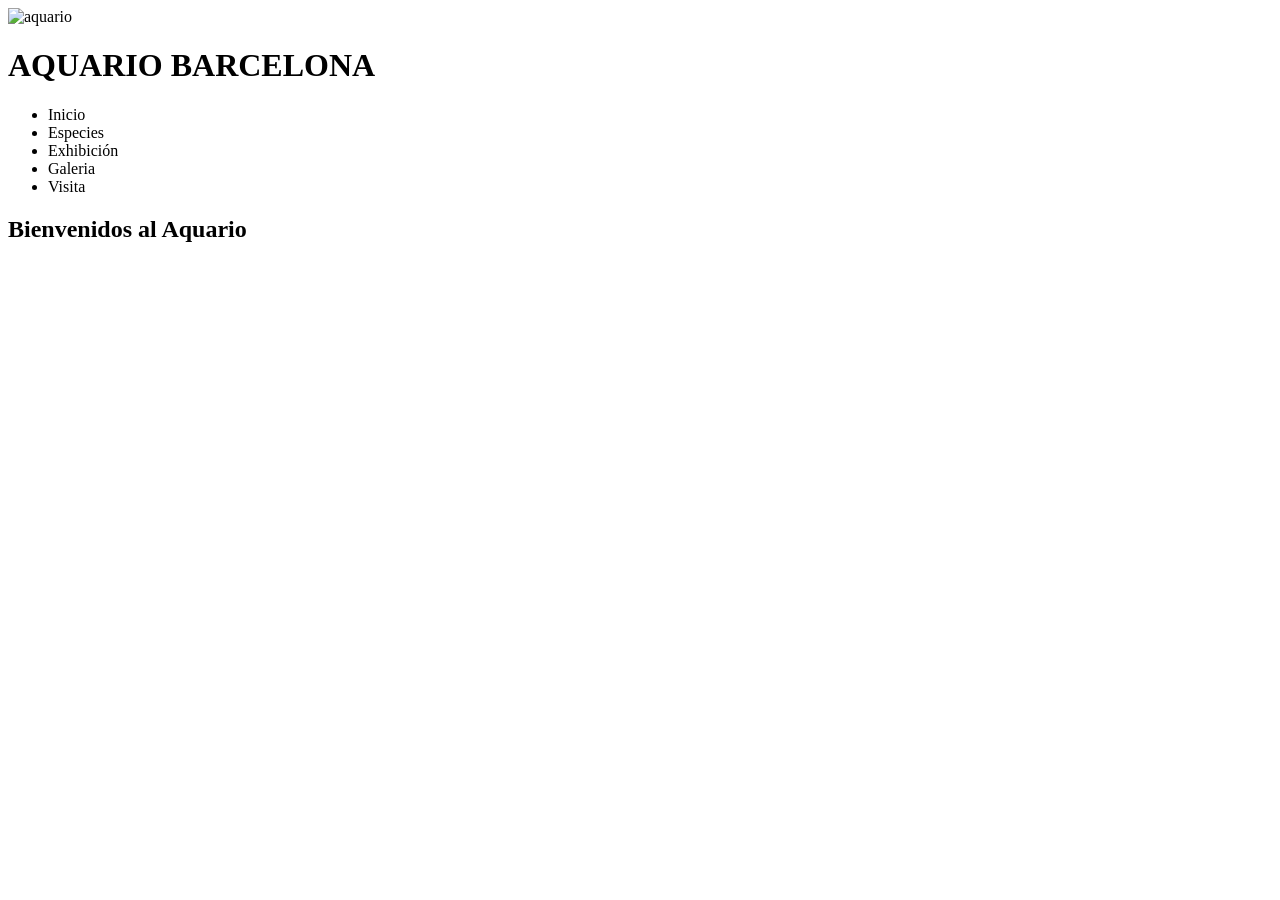
==== index.html @ 0a2c23f3 "añadir archivos html" ====
<!doctype html>
<html lang="en">
  <head>
    <meta charset="UTF-8" />
    <meta name="viewport" content="width=device-width, initial-scale=1.0" />
    <link rel="stylesheet" href="estilos.css" />
    <title>Index</title>
  </head>
  <body>
    <img
      src="https://images-ext-1.discordapp.net/external/3Y9wD3BbpFqZueoZc5wQoN0mMQX5_EMExURWbXwQSvs/https/dormircomerviajar.com/wp-content/uploads/2022/09/Tubo-aquarium-scaled.jpg.webp?format=webp&width=2019&height=1134"
      alt="aquario"
    />
    <h1>AQUARIO BARCELONA</h1>
    <ul>
      <li>Inicio</li>
      <li>Especies</li>
      <li>Exhibición</li>
      <li>Galeria</li>
      <li>Visita</li>
    </ul>
    <h2>Bienvenidos al Aquario</h2>
  </body>
</html>
---- estilos.css ----
body {
  background-image: ;
}
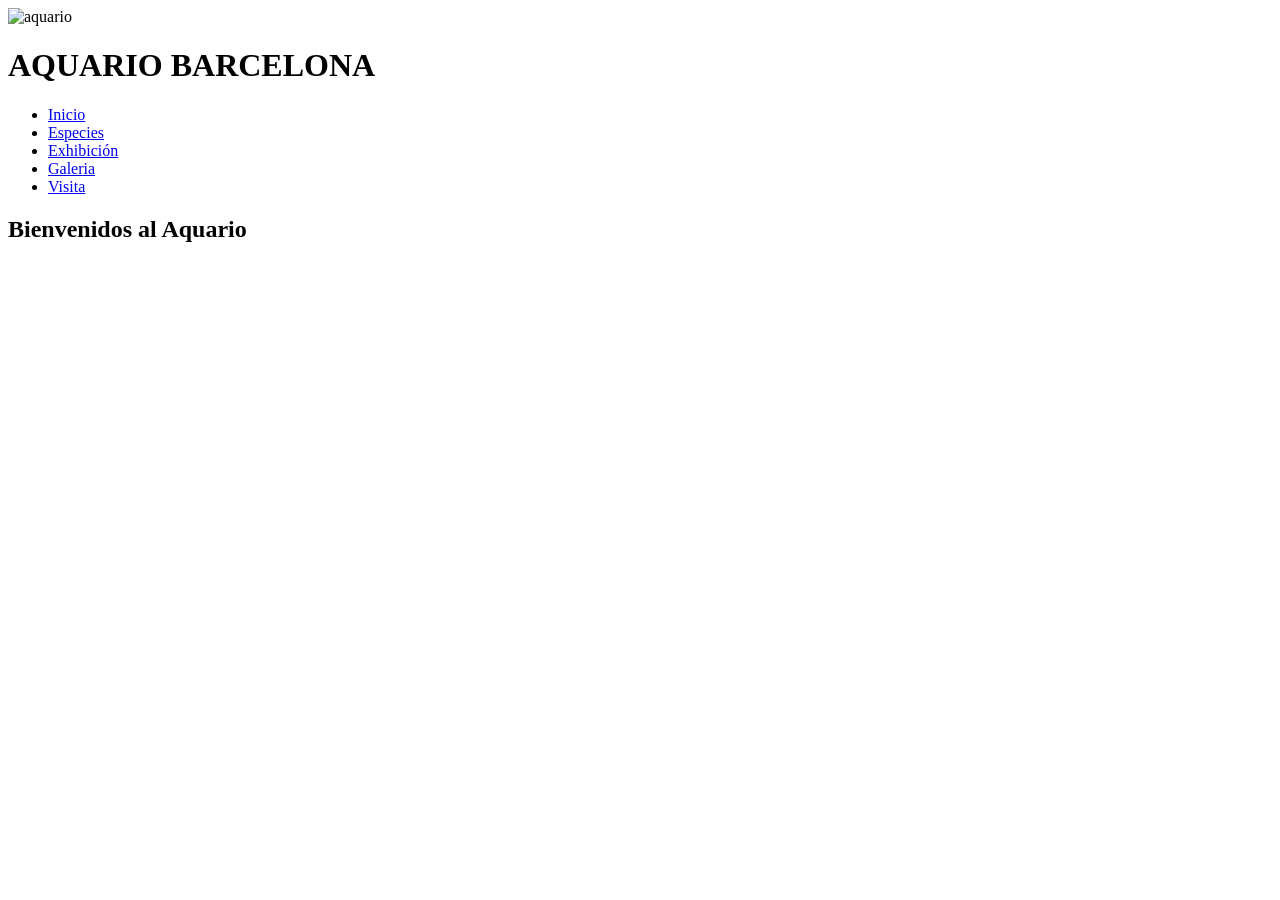
==== commit b636bcf5: "Merge branch 'main' of https://github.com/Blai234/parquenatural" ====
--- a/index.html
+++ b/index.html
@@ -13,11 +13,11 @@
     />
     <h1>AQUARIO BARCELONA</h1>
     <ul>
-      <li>Inicio</li>
-      <li>Especies</li>
-      <li>Exhibición</li>
-      <li>Galeria</li>
-      <li>Visita</li>
+      <li><a href="inicio.html">Inicio</a></li>
+      <li><a href="especies.html">Especies</a></li>
+      <li><a href="exhibicion.html">Exhibición</a></li>
+      <li><a href="galeria.html">Galeria</a></li>
+      <li><a href="visita.html">Visita</a></li>
     </ul>
     <h2>Bienvenidos al Aquario</h2>
   </body>
--- a/estilos.css
+++ b/estilos.css
@@ -1,3 +1,7 @@
+h1 {
+  color: black;
+}
+
 body {
-  background-image: ;
+  background-image: url('https: //images-ext-1.discordapp.net/external/3Y9wD3BbpFqZueoZc5wQoN0mMQX5_EMExURWbXwQSvs/https/dormircomerviajar.com/wp-content/uploads/2022/09/Tubo-aquarium-scaled.jpg.webp?format=webp&width=2019&height=1134');
 }
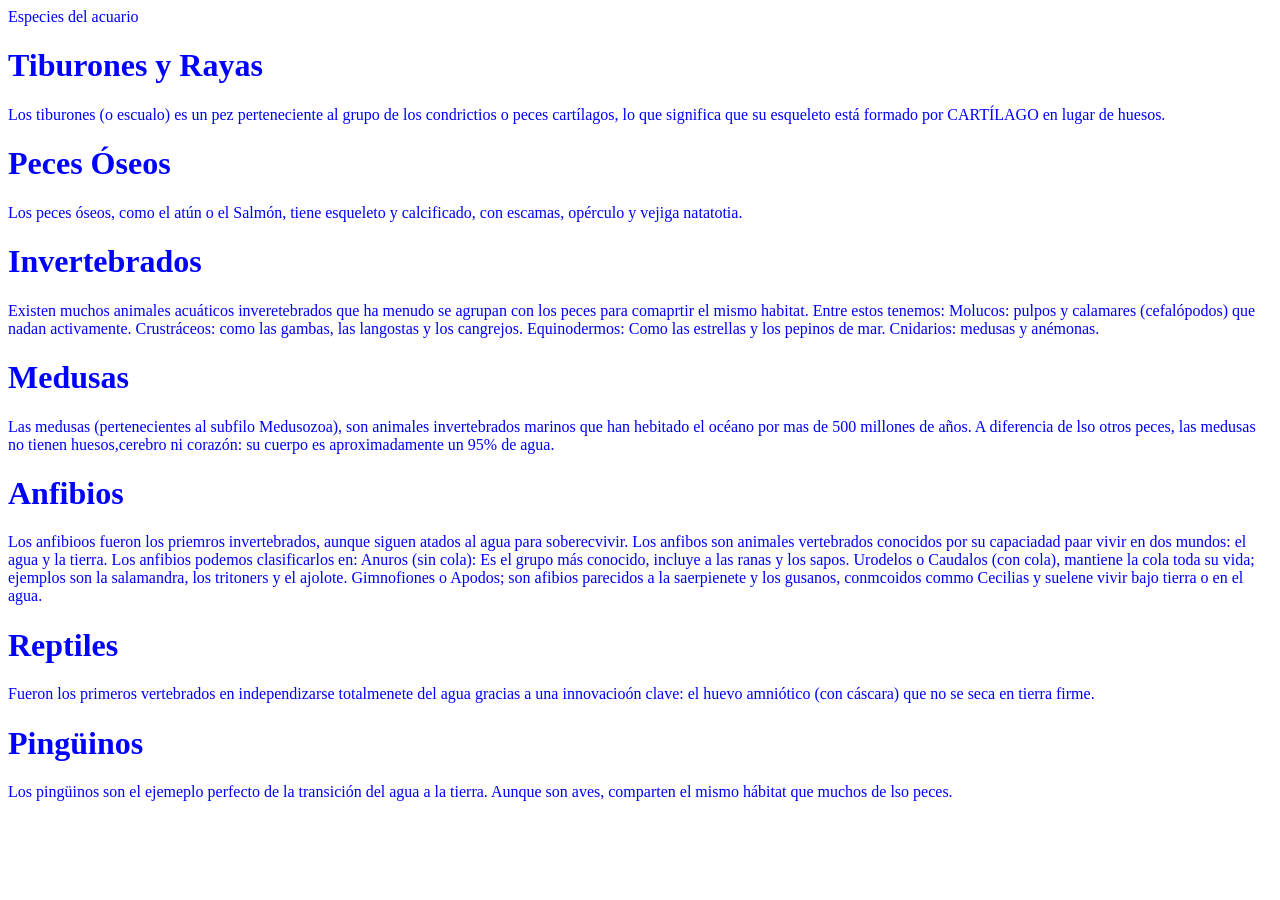
==== commit 8e69cfc7: "Especies.html" ====
--- a/index.html
+++ b/index.html
@@ -3,22 +3,32 @@
   <head>
     <meta charset="UTF-8" />
     <meta name="viewport" content="width=device-width, initial-scale=1.0" />
-    <link rel="stylesheet" href="estilos.css" />
-    <title>Index</title>
+    <title>Acuario de Barcelona</title>
   </head>
-  <body>
-    <img
-      src="https://images-ext-1.discordapp.net/external/3Y9wD3BbpFqZueoZc5wQoN0mMQX5_EMExURWbXwQSvs/https/dormircomerviajar.com/wp-content/uploads/2022/09/Tubo-aquarium-scaled.jpg.webp?format=webp&width=2019&height=1134"
-      alt="aquario"
-    />
-    <h1>AQUARIO BARCELONA</h1>
-    <ul>
-      <li><a href="inicio.html">Inicio</a></li>
-      <li><a href="especies.html">Especies</a></li>
-      <li><a href="exhibicion.html">Exhibición</a></li>
-      <li><a href="galeria.html">Galeria</a></li>
-      <li><a href="visita.html">Visita</a></li>
-    </ul>
-    <h2>Bienvenidos al Aquario</h2>
-  </body>
+
+  <body style="color: blue;">Especies del acuario</body>
+  <h1>Tiburones y Rayas</h1>
+  <p>Los tiburones (o escualo) es un pez perteneciente al grupo de los condrictios o peces cartílagos, lo que significa que su esqueleto está formado por CARTÍLAGO en lugar de huesos.</p>
+  <h1>Peces Óseos</h1>
+  <p>Los peces óseos, como el atún o el Salmón, tiene esqueleto y calcificado, con escamas, opérculo y vejiga natatotia.</p>
+  <h1>Invertebrados</h1>
+  <p>Existen muchos animales acuáticos inveretebrados que ha menudo se agrupan con los peces para comaprtir el mismo habitat.
+    Entre estos tenemos:
+    Molucos: pulpos y calamares (cefalópodos) que nadan activamente.
+    Crustráceos: como las gambas, las langostas y los cangrejos.
+    Equinodermos: Como las estrellas y los pepinos de mar.
+    Cnidarios: medusas y anémonas. 
+  </p>
+  <h1>Medusas</h1>
+  <p> Las medusas (pertenecientes al subfilo Medusozoa), son animales invertebrados marinos que han hebitado el océano por mas de 500 millones de años. A diferencia de lso otros peces, las medusas no tienen huesos,cerebro ni corazón: su cuerpo es aproximadamente un 95% de agua.</p>
+  <h1>Anfibios</h1>
+  <p>Los anfibioos fueron los priemros invertebrados, aunque siguen atados al agua para soberecvivir. Los anfibos son animales vertebrados conocidos por su capaciadad paar vivir en dos mundos: el agua y la tierra.
+    Los anfibios podemos clasificarlos en:
+    Anuros (sin cola): Es el grupo más conocido, incluye a las ranas y los sapos.
+    Urodelos o Caudalos (con cola), mantiene la cola toda su vida; ejemplos son la salamandra, los tritoners y el ajolote.
+    Gimnofiones o Apodos; son afibios parecidos a la saerpienete y los gusanos, conmcoidos commo Cecilias y suelene vivir bajo tierra o en el agua.
+  </p>
+  <h1>Reptiles</h1>
+  <p>Fueron los primeros vertebrados en independizarse totalmenete del agua gracias a una innovacioón clave: el huevo amniótico (con cáscara) que no se seca en tierra firme.</p>
+  <h1>Pingüinos</h1>Los pingüinos son el ejemeplo perfecto de la transición del agua a la tierra. Aunque son aves, comparten el mismo hábitat que muchos de lso peces.
 </html>
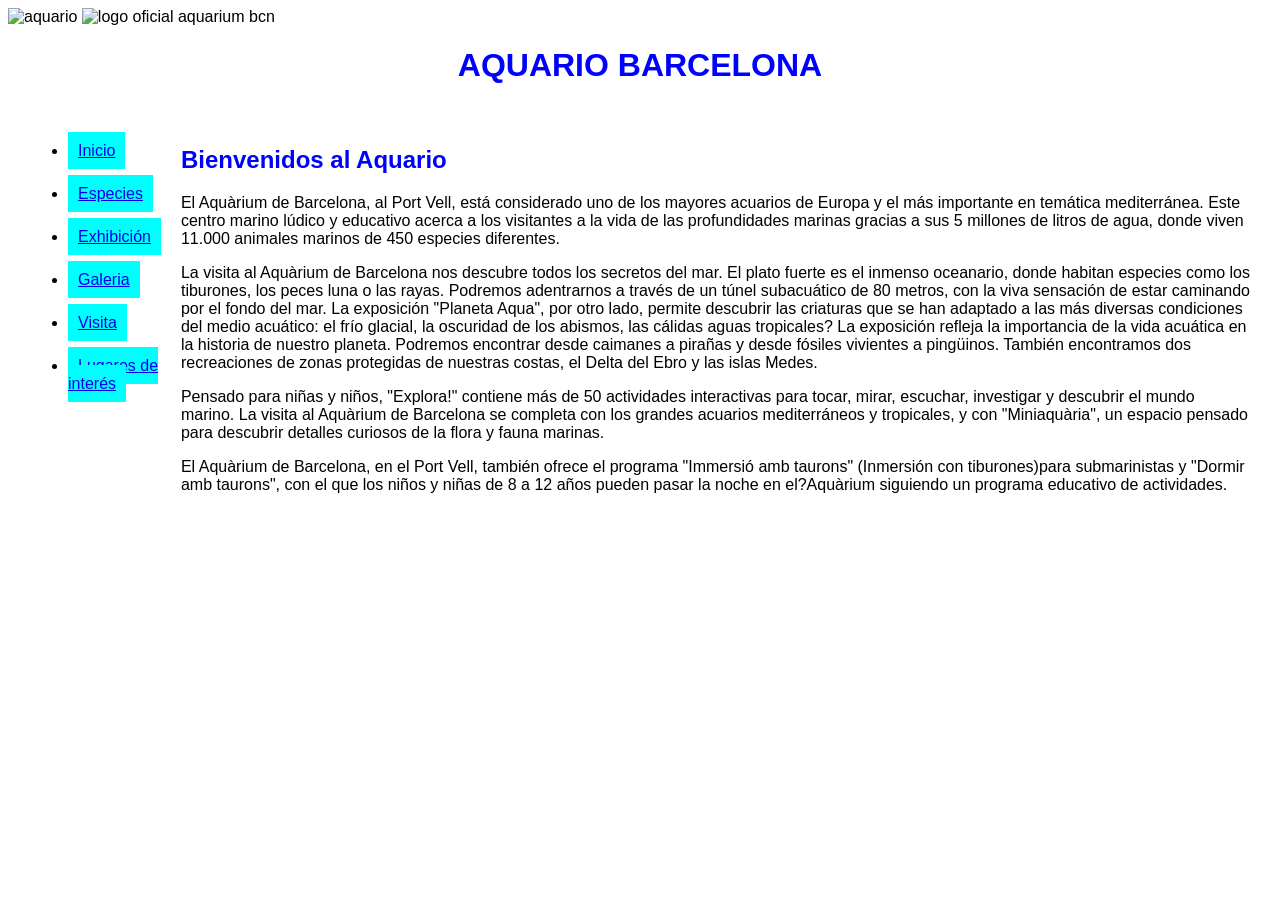
==== commit 1bfb0f0c: "actualizar index.html" ====
--- a/index.html
+++ b/index.html
@@ -1,34 +1,73 @@
 <!doctype html>
-<html lang="en">
+<html lang="es">
   <head>
     <meta charset="UTF-8" />
     <meta name="viewport" content="width=device-width, initial-scale=1.0" />
-    <title>Acuario de Barcelona</title>
+    <link rel="stylesheet" href="./estilos/estilos.css" />
+    <title>Index</title>
   </head>
+  <img
+      src="./imagenes/Interior-Aquarium-Barcelona.webp"
+      alt="aquario"
+      width="400"
+    />
+    <img src="./imagenes/LAquarium-Barcelona-800x445.jpg" alt="logo oficial aquarium bcn" width="560"/>
+    <header>
+      <h1>AQUARIO BARCELONA</h1>
+    </header>
 
-  <body style="color: blue;">Especies del acuario</body>
-  <h1>Tiburones y Rayas</h1>
-  <p>Los tiburones (o escualo) es un pez perteneciente al grupo de los condrictios o peces cartílagos, lo que significa que su esqueleto está formado por CARTÍLAGO en lugar de huesos.</p>
-  <h1>Peces Óseos</h1>
-  <p>Los peces óseos, como el atún o el Salmón, tiene esqueleto y calcificado, con escamas, opérculo y vejiga natatotia.</p>
-  <h1>Invertebrados</h1>
-  <p>Existen muchos animales acuáticos inveretebrados que ha menudo se agrupan con los peces para comaprtir el mismo habitat.
-    Entre estos tenemos:
-    Molucos: pulpos y calamares (cefalópodos) que nadan activamente.
-    Crustráceos: como las gambas, las langostas y los cangrejos.
-    Equinodermos: Como las estrellas y los pepinos de mar.
-    Cnidarios: medusas y anémonas. 
-  </p>
-  <h1>Medusas</h1>
-  <p> Las medusas (pertenecientes al subfilo Medusozoa), son animales invertebrados marinos que han hebitado el océano por mas de 500 millones de años. A diferencia de lso otros peces, las medusas no tienen huesos,cerebro ni corazón: su cuerpo es aproximadamente un 95% de agua.</p>
-  <h1>Anfibios</h1>
-  <p>Los anfibioos fueron los priemros invertebrados, aunque siguen atados al agua para soberecvivir. Los anfibos son animales vertebrados conocidos por su capaciadad paar vivir en dos mundos: el agua y la tierra.
-    Los anfibios podemos clasificarlos en:
-    Anuros (sin cola): Es el grupo más conocido, incluye a las ranas y los sapos.
-    Urodelos o Caudalos (con cola), mantiene la cola toda su vida; ejemplos son la salamandra, los tritoners y el ajolote.
-    Gimnofiones o Apodos; son afibios parecidos a la saerpienete y los gusanos, conmcoidos commo Cecilias y suelene vivir bajo tierra o en el agua.
-  </p>
-  <h1>Reptiles</h1>
-  <p>Fueron los primeros vertebrados en independizarse totalmenete del agua gracias a una innovacioón clave: el huevo amniótico (con cáscara) que no se seca en tierra firme.</p>
-  <h1>Pingüinos</h1>Los pingüinos son el ejemeplo perfecto de la transición del agua a la tierra. Aunque son aves, comparten el mismo hábitat que muchos de lso peces.
+    <div class="contenedor-principal">
+      <nav class="menu-lateral">
+        <ul>
+          <li><a href="index.html" class="boton">Inicio</a></li>
+          <li><a href="especies.html" class="boton">Especies</a></li>
+          <li><a href="exhibicion.html" class="boton">Exhibición</a></li>
+          <li><a href="galeria.html" class="boton">Galeria</a></li>
+          <li><a href="visita.html" class="boton">Visita</a></li>
+          <li><a href="lugares-de-interes.html" class="boton">Lugares de interés</a></li>
+        </ul>
+      </nav>
+
+      <main class="contenido-derecha">
+        <h2>Bienvenidos al Aquario</h2>
+        <p>
+          El Aquàrium de Barcelona, al Port Vell, está considerado uno de los
+          mayores acuarios de Europa y el más importante en temática
+          mediterránea. Este centro marino lúdico y educativo acerca a los
+          visitantes a la vida de las profundidades marinas gracias a sus 5
+          millones de litros de agua, donde viven 11.000 animales marinos de 450
+          especies diferentes.
+        </p>
+        <p>
+          La visita al Aquàrium de Barcelona nos descubre todos los secretos del
+          mar. El plato fuerte es el inmenso oceanario, donde habitan especies
+          como los tiburones, los peces luna o las rayas. Podremos adentrarnos a
+          través de un túnel subacuático de 80 metros, con la viva sensación de
+          estar caminando por el fondo del mar. La exposición "Planeta Aqua",
+          por otro lado, permite descubrir las criaturas que se han adaptado a
+          las más diversas condiciones del medio acuático: el frío glacial, la
+          oscuridad de los abismos, las cálidas aguas tropicales? La exposición
+          refleja la importancia de la vida acuática en la historia de nuestro
+          planeta. Podremos encontrar desde caimanes a pirañas y desde fósiles
+          vivientes a pingüinos. También encontramos dos recreaciones de zonas
+          protegidas de nuestras costas, el Delta del Ebro y las islas Medes.
+        </p>
+        <p>
+          Pensado para niñas y niños, "Explora!" contiene más de 50 actividades
+          interactivas para tocar, mirar, escuchar, investigar y descubrir el
+          mundo marino. La visita al Aquàrium de Barcelona se completa con los
+          grandes acuarios mediterráneos y tropicales, y con "Miniaquària", un
+          espacio pensado para descubrir detalles curiosos de la flora y fauna
+          marinas.
+        </p>
+        <p>
+          El Aquàrium de Barcelona, en el Port Vell, también ofrece el programa
+          "Immersió amb taurons" (Inmersión con tiburones)para submarinistas y
+          "Dormir amb taurons", con el que los niños y niñas de 8 a 12 años
+          pueden pasar la noche en el?Aquàrium siguiendo un programa educativo
+          de actividades.
+        </p>
+      </main>
+    </div>
+  </body>
 </html>
--- a/estilos/estilos.css
+++ b/estilos/estilos.css
@@ -0,0 +1,37 @@
+h1 {
+  color: blue;
+  text-align: center;
+}
+
+h2 {
+  color: blue;
+  text-align: left;
+}
+
+body {
+  font-family:'Lucida Sans', 'Lucida Sans Regular', 'Lucida Grande', 'Lucida Sans Unicode', Geneva, Verdana, sans-serif;
+}
+
+.contenedor-principal {
+  display: flex;
+  align-items: flex-start;
+  gap: 20px;
+  padding: 20px
+}
+
+.menu-lateral li {
+  flex: 200px;
+  margin-bottom: 25px;
+  align-items: center;
+}
+
+.boton {
+  background-color: aqua;
+  padding: 10px;
+  transition: 3.5s;
+  text-align: center;
+}
+
+.boton :hover{
+  background-color: chartreuse;
+}
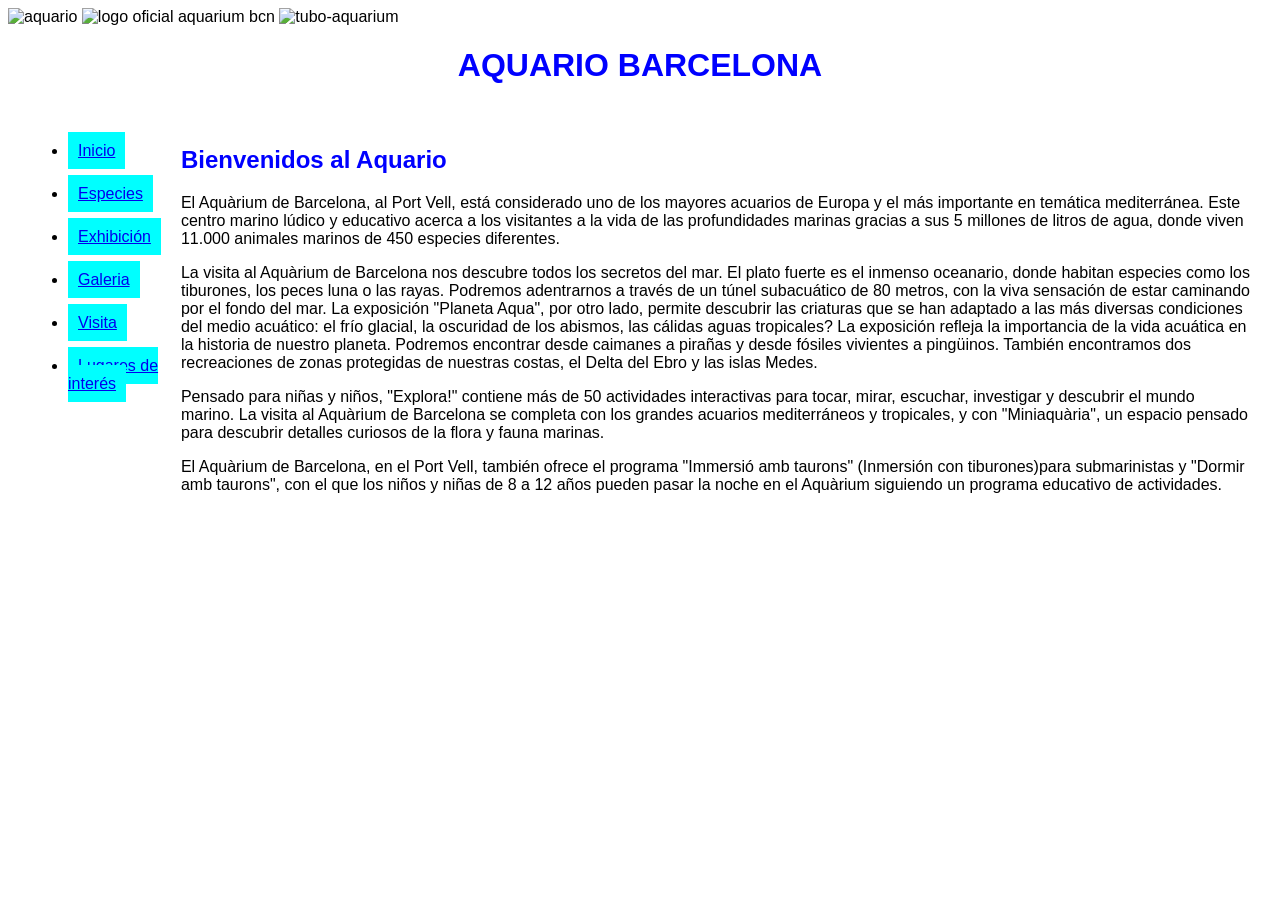
==== commit 253fe64d: "especies.html" ====
--- a/index.html
+++ b/index.html
@@ -11,11 +11,11 @@
       alt="aquario"
       width="400"
     />
-    <img src="./imagenes/LAquarium-Barcelona-800x445.jpg" alt="logo oficial aquarium bcn" width="560"/>
+  <img src="./imagenes/LAquarium-Barcelona-800x445.jpg" alt="logo oficial aquarium bcn" width="560"/>
+  <img src="./imagenes/Tubo-aquarium-scaled.jpg.webp" alt="tubo-aquarium" width="500">
     <header>
       <h1>AQUARIO BARCELONA</h1>
     </header>
-
     <div class="contenedor-principal">
       <nav class="menu-lateral">
         <ul>
@@ -64,7 +64,7 @@
           El Aquàrium de Barcelona, en el Port Vell, también ofrece el programa
           "Immersió amb taurons" (Inmersión con tiburones)para submarinistas y
           "Dormir amb taurons", con el que los niños y niñas de 8 a 12 años
-          pueden pasar la noche en el?Aquàrium siguiendo un programa educativo
+          pueden pasar la noche en el Aquàrium siguiendo un programa educativo
           de actividades.
         </p>
       </main>
--- a/estilos/estilos.css
+++ b/estilos/estilos.css
@@ -32,6 +32,6 @@
   text-align: center;
 }
 
-.boton :hover{
+.boton :hover {
   background-color: chartreuse;
 }
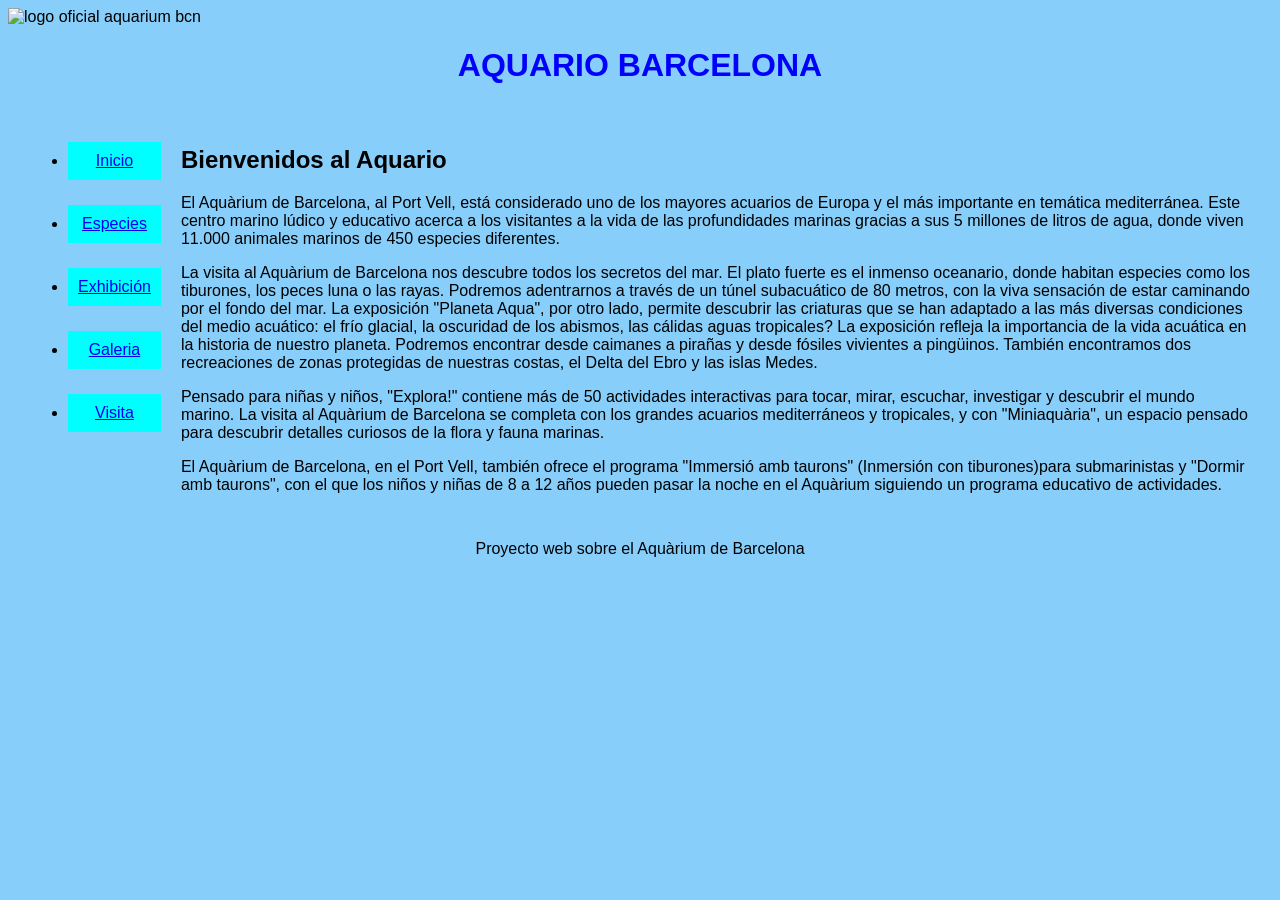
==== commit 9e98fbda: "resolver conflicto index.html" ====
--- a/index.html
+++ b/index.html
@@ -6,16 +6,19 @@
     <link rel="stylesheet" href="./estilos/estilos.css" />
     <title>Index</title>
   </head>
-  <img
-      src="./imagenes/Interior-Aquarium-Barcelona.webp"
-      alt="aquario"
-      width="400"
+
+  <body>
+
+    <header>
+    <img
+      src="./imagenes/LAquarium-Barcelona-800x445.jpg"
+      alt="logo oficial aquarium bcn"
+      width="560"
+      class="banner"
     />
-  <img src="./imagenes/LAquarium-Barcelona-800x445.jpg" alt="logo oficial aquarium bcn" width="560"/>
-  <img src="./imagenes/Tubo-aquarium-scaled.jpg.webp" alt="tubo-aquarium" width="500">
-    <header>
       <h1>AQUARIO BARCELONA</h1>
     </header>
+
     <div class="contenedor-principal">
       <nav class="menu-lateral">
         <ul>
@@ -24,7 +27,6 @@
           <li><a href="exhibicion.html" class="boton">Exhibición</a></li>
           <li><a href="galeria.html" class="boton">Galeria</a></li>
           <li><a href="visita.html" class="boton">Visita</a></li>
-          <li><a href="lugares-de-interes.html" class="boton">Lugares de interés</a></li>
         </ul>
       </nav>
 
@@ -69,5 +71,7 @@
         </p>
       </main>
     </div>
+
+    <footer class="footer">Proyecto web sobre el Aquàrium de Barcelona</footer>
   </body>
-</html>
+</html>
--- a/estilos/estilos.css
+++ b/estilos/estilos.css
@@ -4,34 +4,79 @@
 }
 
 h2 {
-  color: blue;
   text-align: left;
 }
 
 body {
-  font-family:'Lucida Sans', 'Lucida Sans Regular', 'Lucida Grande', 'Lucida Sans Unicode', Geneva, Verdana, sans-serif;
+  font-family: 'Lucida Sans', 'Lucida Sans Regular', 'Lucida Grande',
+               'Lucida Sans Unicode', Geneva, Verdana, sans-serif;
+  background-color: lightskyblue;
+}
+
+.banner {
+  width: 100%;  
+  height: auto;     
+  display: block;   
+}
+
+.banner2 {
+  float: right;
 }
 
 .contenedor-principal {
   display: flex;
   align-items: flex-start;
   gap: 20px;
-  padding: 20px
+  padding: 20px; 
 }
 
 .menu-lateral li {
   flex: 200px;
   margin-bottom: 25px;
-  align-items: center;
+  text-align: center; 
 }
 
 .boton {
   background-color: aqua;
   padding: 10px;
-  transition: 3.5s;
+  transition: 0.3s;
+  text-align: center;
+  display: block; 
+}
+
+.boton:hover { 
+  background-color: chartreuse;
+}
+
+table {
+  border-collapse: collapse;
+  width: 100%;
+  margin: 20px 0;
+}
+
+th, td {
+  border: 1px solid black;
+  padding: 10px;
   text-align: center;
 }
 
-.boton :hover {
-  background-color: chartreuse;
-}+th {
+  background-color: lightblue;
+}
+
+.galeria {
+  display: flex;
+  flex-wrap: wrap;
+  gap: 10px;
+}
+
+.galeria img {
+  width: 35%;
+  height: auto;
+}
+
+.footer {
+  text-align: center;
+  padding: 10px;
+}
+
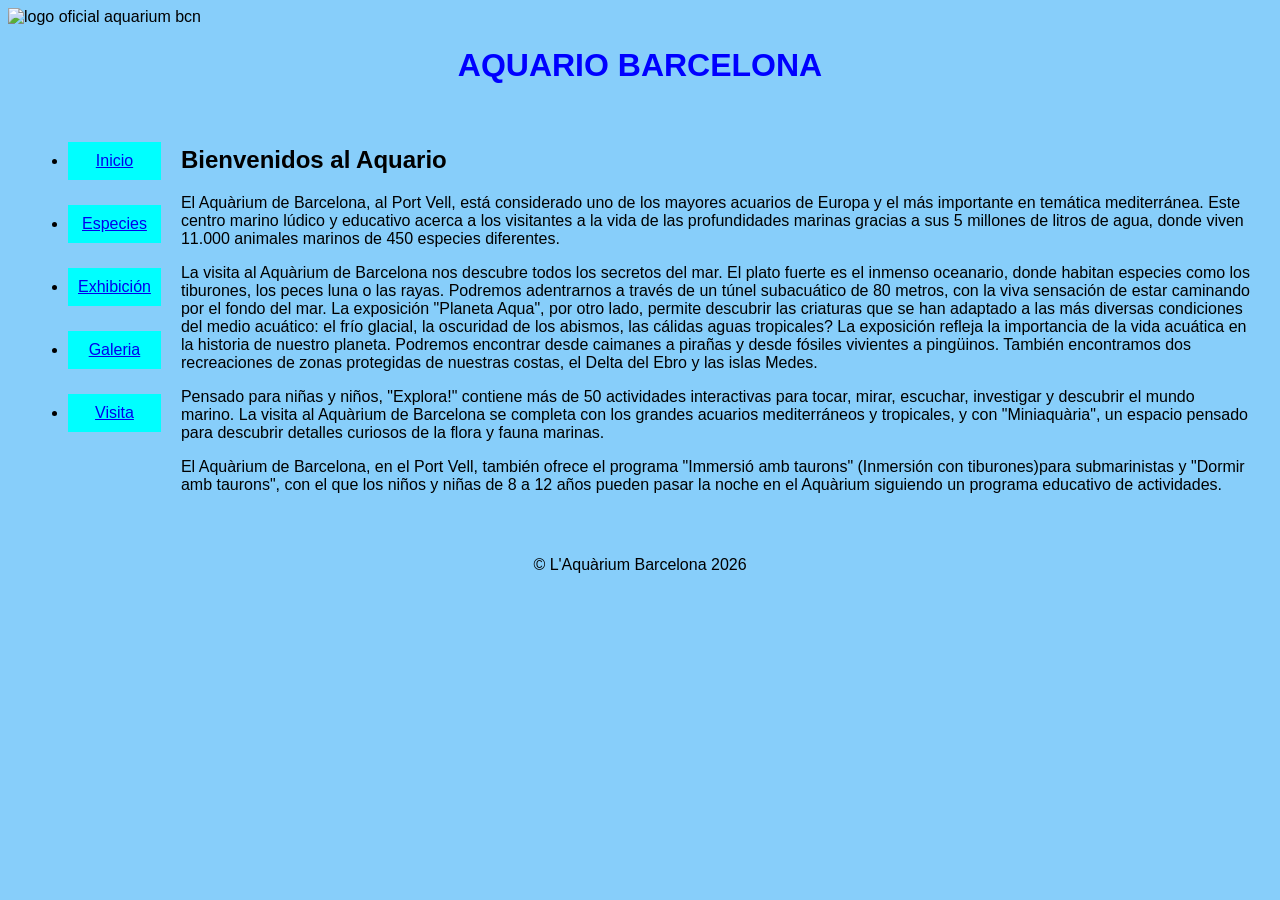
==== commit 6609a6f4: "actualizar footer" ====
--- a/index.html
+++ b/index.html
@@ -8,14 +8,13 @@
   </head>
 
   <body>
-
     <header>
-    <img
-      src="./imagenes/LAquarium-Barcelona-800x445.jpg"
-      alt="logo oficial aquarium bcn"
-      width="560"
-      class="banner"
-    />
+      <img
+        src="./imagenes/LAquarium-Barcelona-800x445.jpg"
+        alt="logo oficial aquarium bcn"
+        width="560"
+        class="banner"
+      />
       <h1>AQUARIO BARCELONA</h1>
     </header>
 
@@ -72,6 +71,8 @@
       </main>
     </div>
 
-    <footer class="footer">Proyecto web sobre el Aquàrium de Barcelona</footer>
+    <footer class="footer">
+      <p>&copy; L'Aquàrium Barcelona 2026</p>
+    </footer>
   </body>
-</html>+</html>
--- a/estilos/estilos.css
+++ b/estilos/estilos.css
@@ -8,15 +8,16 @@
 }
 
 body {
-  font-family: 'Lucida Sans', 'Lucida Sans Regular', 'Lucida Grande',
-               'Lucida Sans Unicode', Geneva, Verdana, sans-serif;
+  font-family:
+    "Lucida Sans", "Lucida Sans Regular", "Lucida Grande",
+    "Lucida Sans Unicode", Geneva, Verdana, sans-serif;
   background-color: lightskyblue;
 }
 
 .banner {
-  width: 100%;  
-  height: auto;     
-  display: block;   
+  width: 100%;
+  height: auto;
+  display: block;
 }
 
 .banner2 {
@@ -27,13 +28,13 @@
   display: flex;
   align-items: flex-start;
   gap: 20px;
-  padding: 20px; 
+  padding: 20px;
 }
 
 .menu-lateral li {
   flex: 200px;
   margin-bottom: 25px;
-  text-align: center; 
+  text-align: center;
 }
 
 .boton {
@@ -41,10 +42,10 @@
   padding: 10px;
   transition: 0.3s;
   text-align: center;
-  display: block; 
+  display: block;
 }
 
-.boton:hover { 
+.boton:hover {
   background-color: chartreuse;
 }
 
@@ -54,7 +55,8 @@
   margin: 20px 0;
 }
 
-th, td {
+th,
+td {
   border: 1px solid black;
   padding: 10px;
   text-align: center;
@@ -65,18 +67,21 @@
 }
 
 .galeria {
-  display: flex;
   flex-wrap: wrap;
+  display: grid;
+  grid-template-columns: repeat(2, 1fr);
   gap: 10px;
+  max-width: 800px;
+  margin: 0 auto;
 }
 
 .galeria img {
-  width: 35%;
+  width: 100%;
   height: auto;
+  border-radius: 8px;
 }
 
 .footer {
   text-align: center;
   padding: 10px;
 }
-
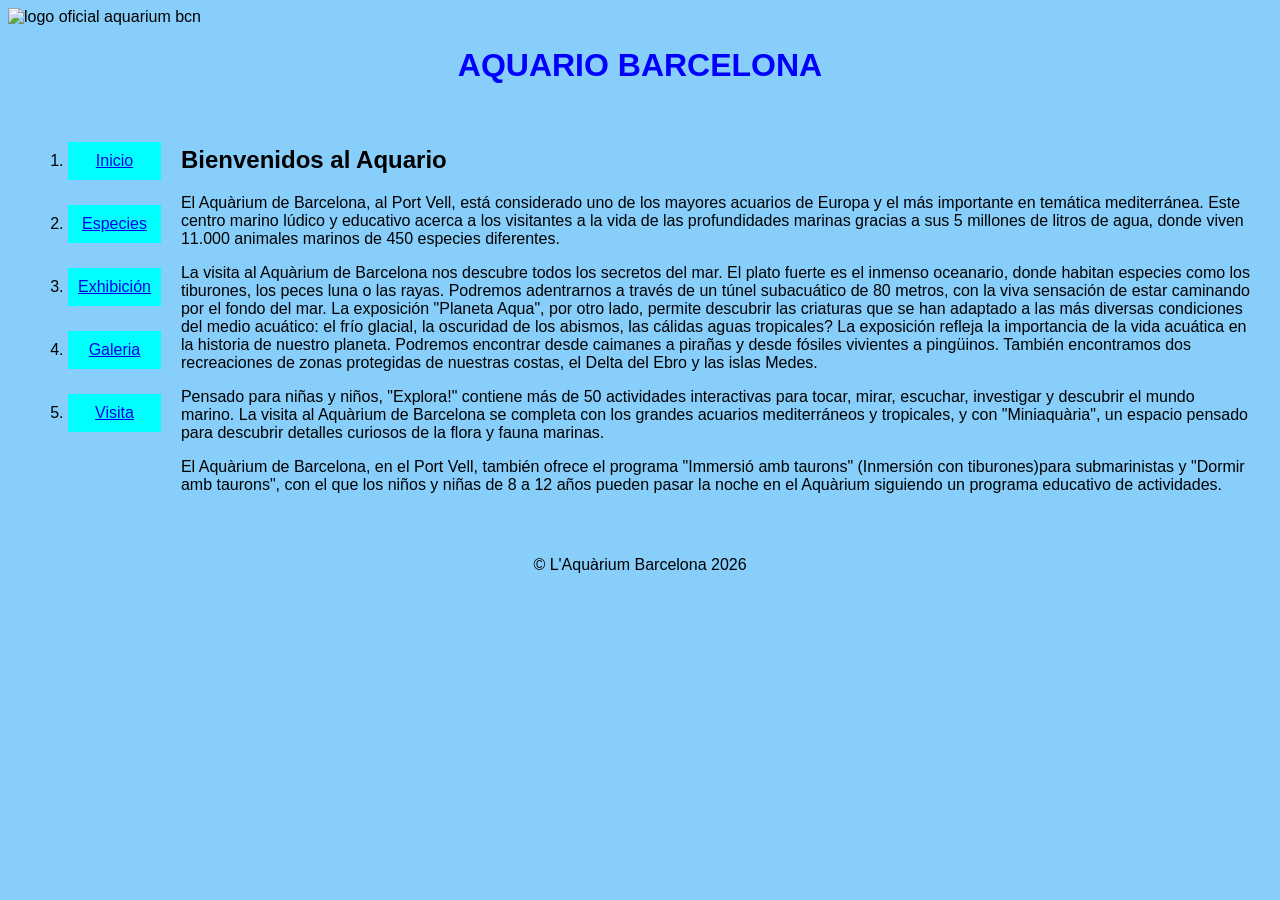
==== commit 5d1a7d9b: "modificar listas en todos los archivos" ====
--- a/index.html
+++ b/index.html
@@ -18,17 +18,19 @@
       <h1>AQUARIO BARCELONA</h1>
     </header>
 
+    <!--  Botones con enlaces a las otras páginas -->
+
     <div class="contenedor-principal">
       <nav class="menu-lateral">
-        <ul>
+        <ol>
           <li><a href="index.html" class="boton">Inicio</a></li>
           <li><a href="especies.html" class="boton">Especies</a></li>
           <li><a href="exhibicion.html" class="boton">Exhibición</a></li>
           <li><a href="galeria.html" class="boton">Galeria</a></li>
           <li><a href="visita.html" class="boton">Visita</a></li>
-        </ul>
+        </ol>
       </nav>
-
+      <!--  Descripción del aquario -->
       <main class="contenido-derecha">
         <h2>Bienvenidos al Aquario</h2>
         <p>
